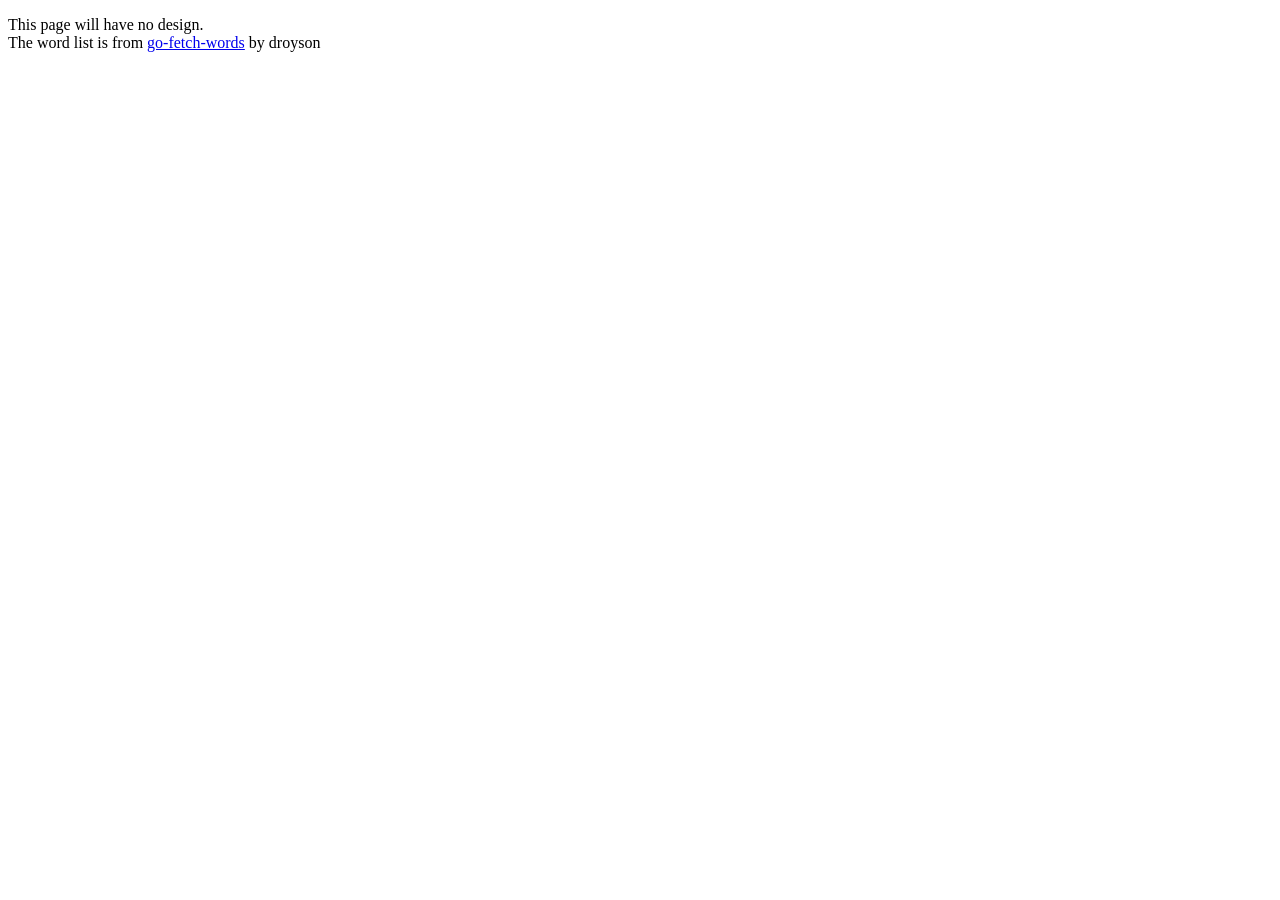
==== references.html @ 7a24df1b "finished the HTML skeleton & added the word bank" ====
<!doctype html>
<html lang="en">
  <head>
    <meta charset="UTF-8" />
    <meta name="viewport" content="width=device-width, initial-scale=1.0" />
    <title>references</title>
  </head>
  <body>
    <p>
      This page will have no design.
      <br />
      The word list is from
      <a href="https://github.com/droyson/go-fetch-words">go-fetch-words</a> by
      droyson
    </p>
  </body>
</html>
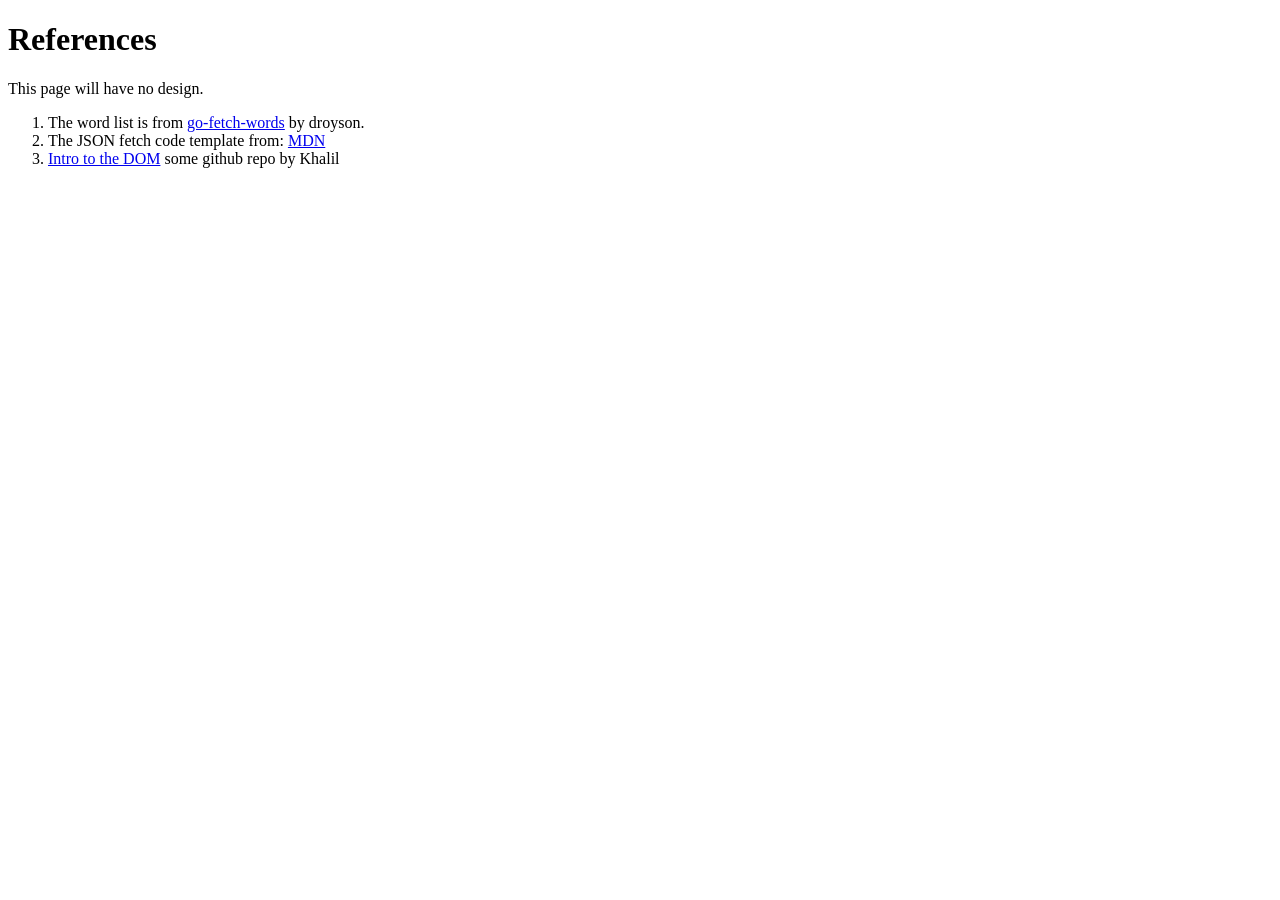
==== commit 315b091d: "functional game, needs work on js and css" ====
--- a/references.html
+++ b/references.html
@@ -6,12 +6,21 @@
     <title>references</title>
   </head>
   <body>
+    <h1>References</h1>
     <p>
       This page will have no design.
       <br />
-      The word list is from
+      <ol><li>The word list is from
       <a href="https://github.com/droyson/go-fetch-words">go-fetch-words</a> by
-      droyson
+      droyson.</li> 
+      <li>
+        The JSON fetch code template from:
+
+        <a
+          href="https://developer.mozilla.org/en-US/docs/Learn_web_development/Core/Scripting/Network_requests#the_fetch_api"
+          >MDN</a></li>
+          <li><a href="https://ga-curriculum.github.io/intro-to-the-dom/canvas-landing-pages/seb">Intro to the DOM</a> some github repo by Khalil</li>
+      </ol>
     </p>
   </body>
 </html>
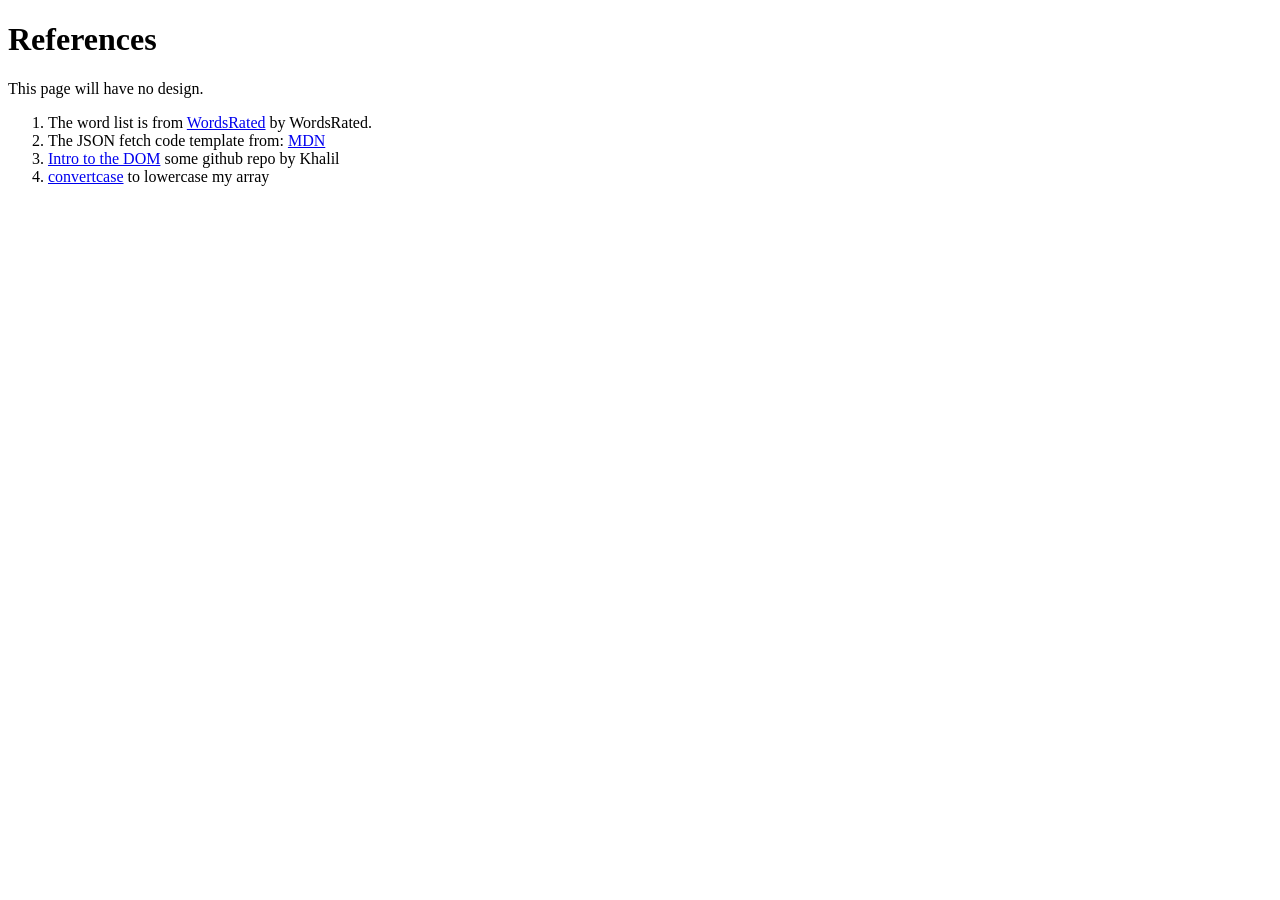
==== commit 1632d789: "Changed the word bank and added references to the readme" ====
--- a/references.html
+++ b/references.html
@@ -11,8 +11,8 @@
       This page will have no design.
       <br />
       <ol><li>The word list is from
-      <a href="https://github.com/droyson/go-fetch-words">go-fetch-words</a> by
-      droyson.</li> 
+      <a href="https://wordsrated.com/solvers/wordle-words/">WordsRated</a> by
+      WordsRated.</li> 
       <li>
         The JSON fetch code template from:
 
@@ -20,7 +20,8 @@
           href="https://developer.mozilla.org/en-US/docs/Learn_web_development/Core/Scripting/Network_requests#the_fetch_api"
           >MDN</a></li>
           <li><a href="https://ga-curriculum.github.io/intro-to-the-dom/canvas-landing-pages/seb">Intro to the DOM</a> some github repo by Khalil</li>
-      </ol>
+      <li><a href="https://convertcase.net/">convertcase</a> to lowercase my array</li>
+        </ol>
     </p>
   </body>
 </html>
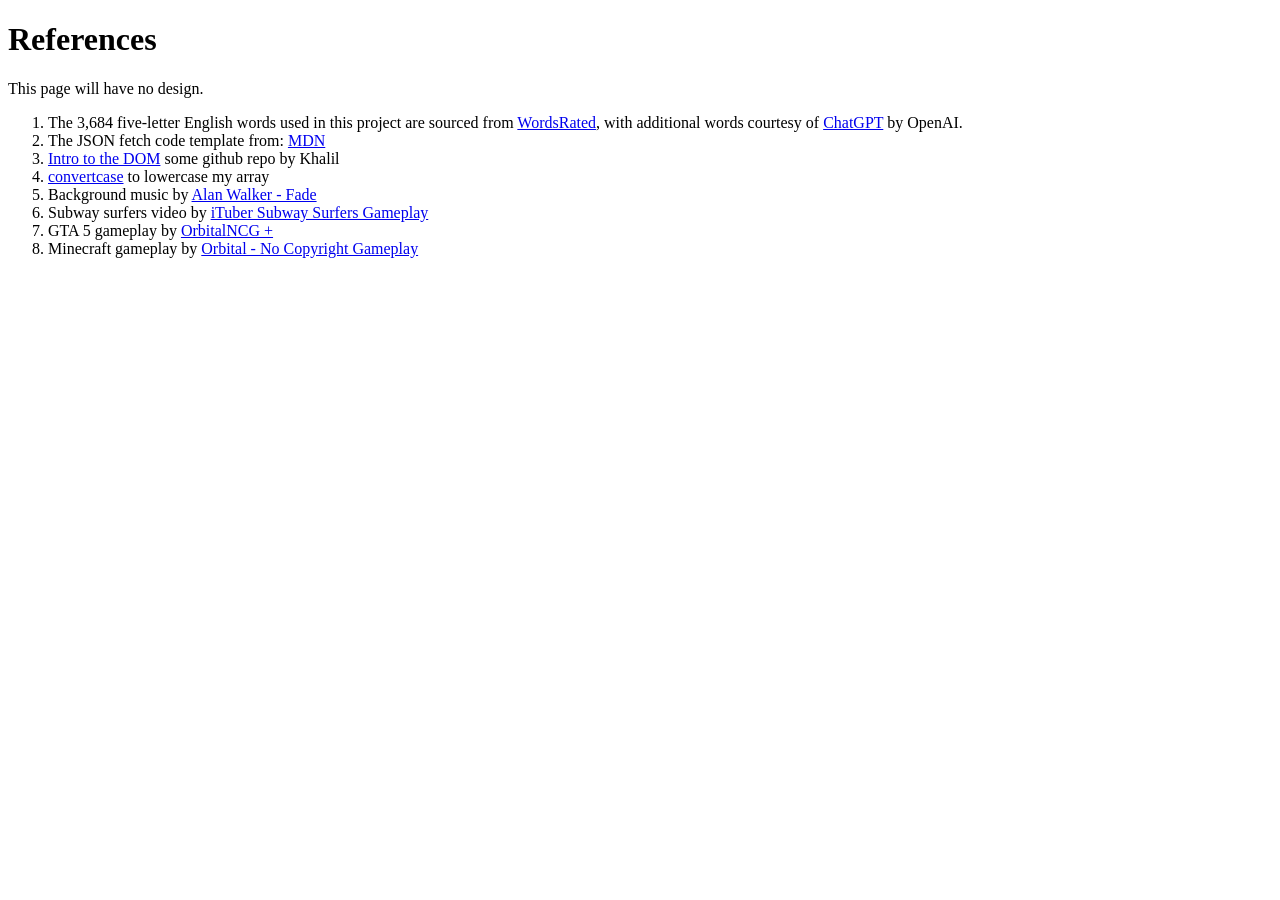
==== commit 3665e524: "Added working button, music, more words, made the sytle better, more videos to toggle" ====
--- a/references.html
+++ b/references.html
@@ -10,17 +10,19 @@
     <p>
       This page will have no design.
       <br />
-      <ol><li>The word list is from
-      <a href="https://wordsrated.com/solvers/wordle-words/">WordsRated</a> by
-      WordsRated.</li> 
+      <ol><li>The 3,684 five-letter English words used in this project are sourced from <a href="https://wordsrated.com/solvers/wordle-words/" target="_blank">WordsRated</a>, with additional words courtesy of <a href="https://chatgpt.com/" target="_blank">ChatGPT</a> by OpenAI.</li> 
       <li>
         The JSON fetch code template from:
 
         <a
-          href="https://developer.mozilla.org/en-US/docs/Learn_web_development/Core/Scripting/Network_requests#the_fetch_api"
+          href="https://developer.mozilla.org/en-US/docs/Learn_web_development/Core/Scripting/Network_requests#the_fetch_api" target="_blank"
           >MDN</a></li>
-          <li><a href="https://ga-curriculum.github.io/intro-to-the-dom/canvas-landing-pages/seb">Intro to the DOM</a> some github repo by Khalil</li>
-      <li><a href="https://convertcase.net/">convertcase</a> to lowercase my array</li>
+          <li><a href="https://ga-curriculum.github.io/intro-to-the-dom/canvas-landing-pages/seb" target="_blank">Intro to the DOM</a> some github repo by Khalil</li>
+      <li><a href="https://convertcase.net/" target="_blank">convertcase</a> to lowercase my array</li>
+      <li>Background music by <a href="https://www.youtube.com/watch?v=vg95MYlTb3c" target="_blank">Alan Walker - Fade</a></li>
+      <li>Subway surfers video by <a href="https://www.youtube.com/watch?v=B_5Gve6UIhg" target="_blank">iTuber Subway Surfers Gameplay</a> </li>
+      <li>GTA 5 gameplay by <a href="https://www.youtube.com/watch?v=74voi0vlxHE" target="_blank">OrbitalNCG +</a></li>
+      <li>Minecraft gameplay by <a href="https://www.youtube.com/watch?v=0c4KWfPhgWA" target="_blank">Orbital - No Copyright Gameplay</a></li>
         </ol>
     </p>
   </body>
